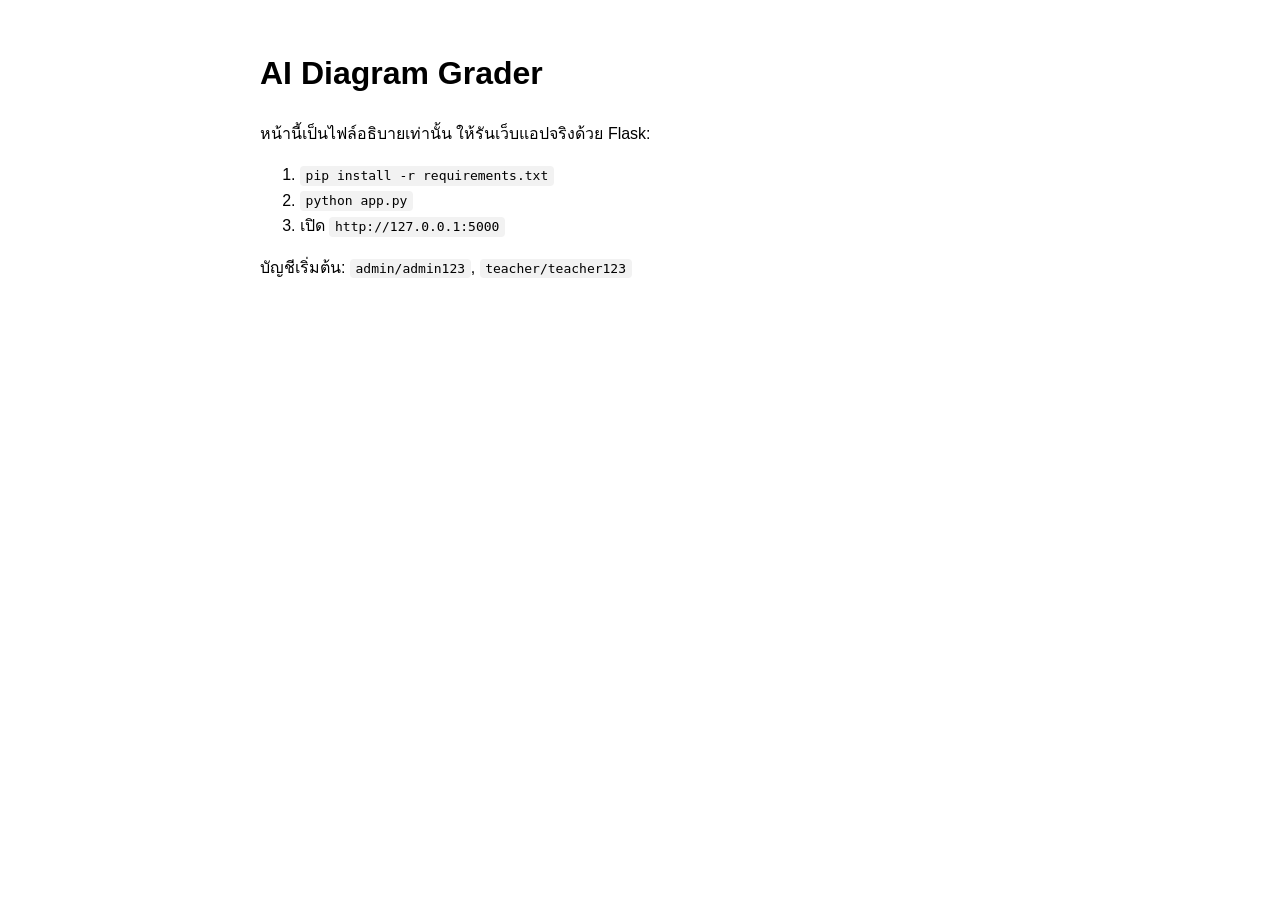
==== index.html @ 62661378 "initial commit" ====
<!DOCTYPE html>
<html lang="th">
<head>
  <meta charset="UTF-8" />
  <meta name="viewport" content="width=device-width, initial-scale=1.0" />
  <title>AI Diagram Grader - Run Instructions</title>
  <style>
    body { font-family: Arial, sans-serif; max-width: 760px; margin: 3rem auto; padding: 0 1rem; line-height: 1.6; }
    code { background: #f2f2f2; padding: 0.15rem 0.35rem; border-radius: 4px; }
  </style>
</head>
<body>
  <h1>AI Diagram Grader</h1>
  <p>หน้านี้เป็นไฟล์อธิบายเท่านั้น ให้รันเว็บแอปจริงด้วย Flask:</p>
  <ol>
    <li><code>pip install -r requirements.txt</code></li>
    <li><code>python app.py</code></li>
    <li>เปิด <code>http://127.0.0.1:5000</code></li>
  </ol>
  <p>บัญชีเริ่มต้น: <code>admin/admin123</code>, <code>teacher/teacher123</code></p>
</body>
</html>
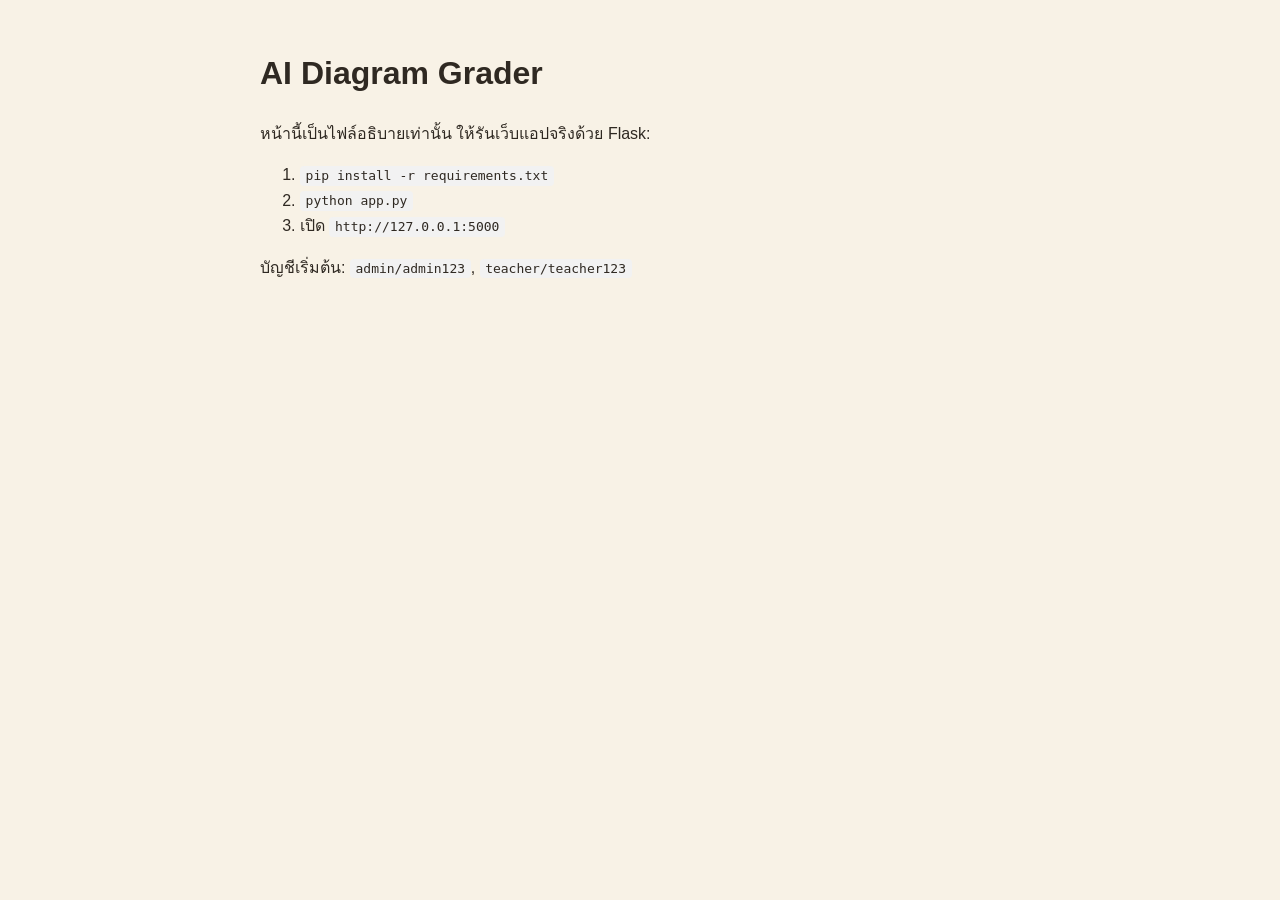
==== commit ad4ba4ae: "update index and styles" ====
--- a/index.html
+++ b/index.html
@@ -5,7 +5,7 @@
   <meta name="viewport" content="width=device-width, initial-scale=1.0" />
   <title>AI Diagram Grader - Run Instructions</title>
   <style>
-    body { font-family: Arial, sans-serif; max-width: 760px; margin: 3rem auto; padding: 0 1rem; line-height: 1.6; }
+    body { font-family: Arial, sans-serif; max-width: 760px; margin: 3rem auto; padding: 0 1rem; line-height: 1.6; background: #f8f2e6; color: #2f2922; }
     code { background: #f2f2f2; padding: 0.15rem 0.35rem; border-radius: 4px; }
   </style>
 </head>
